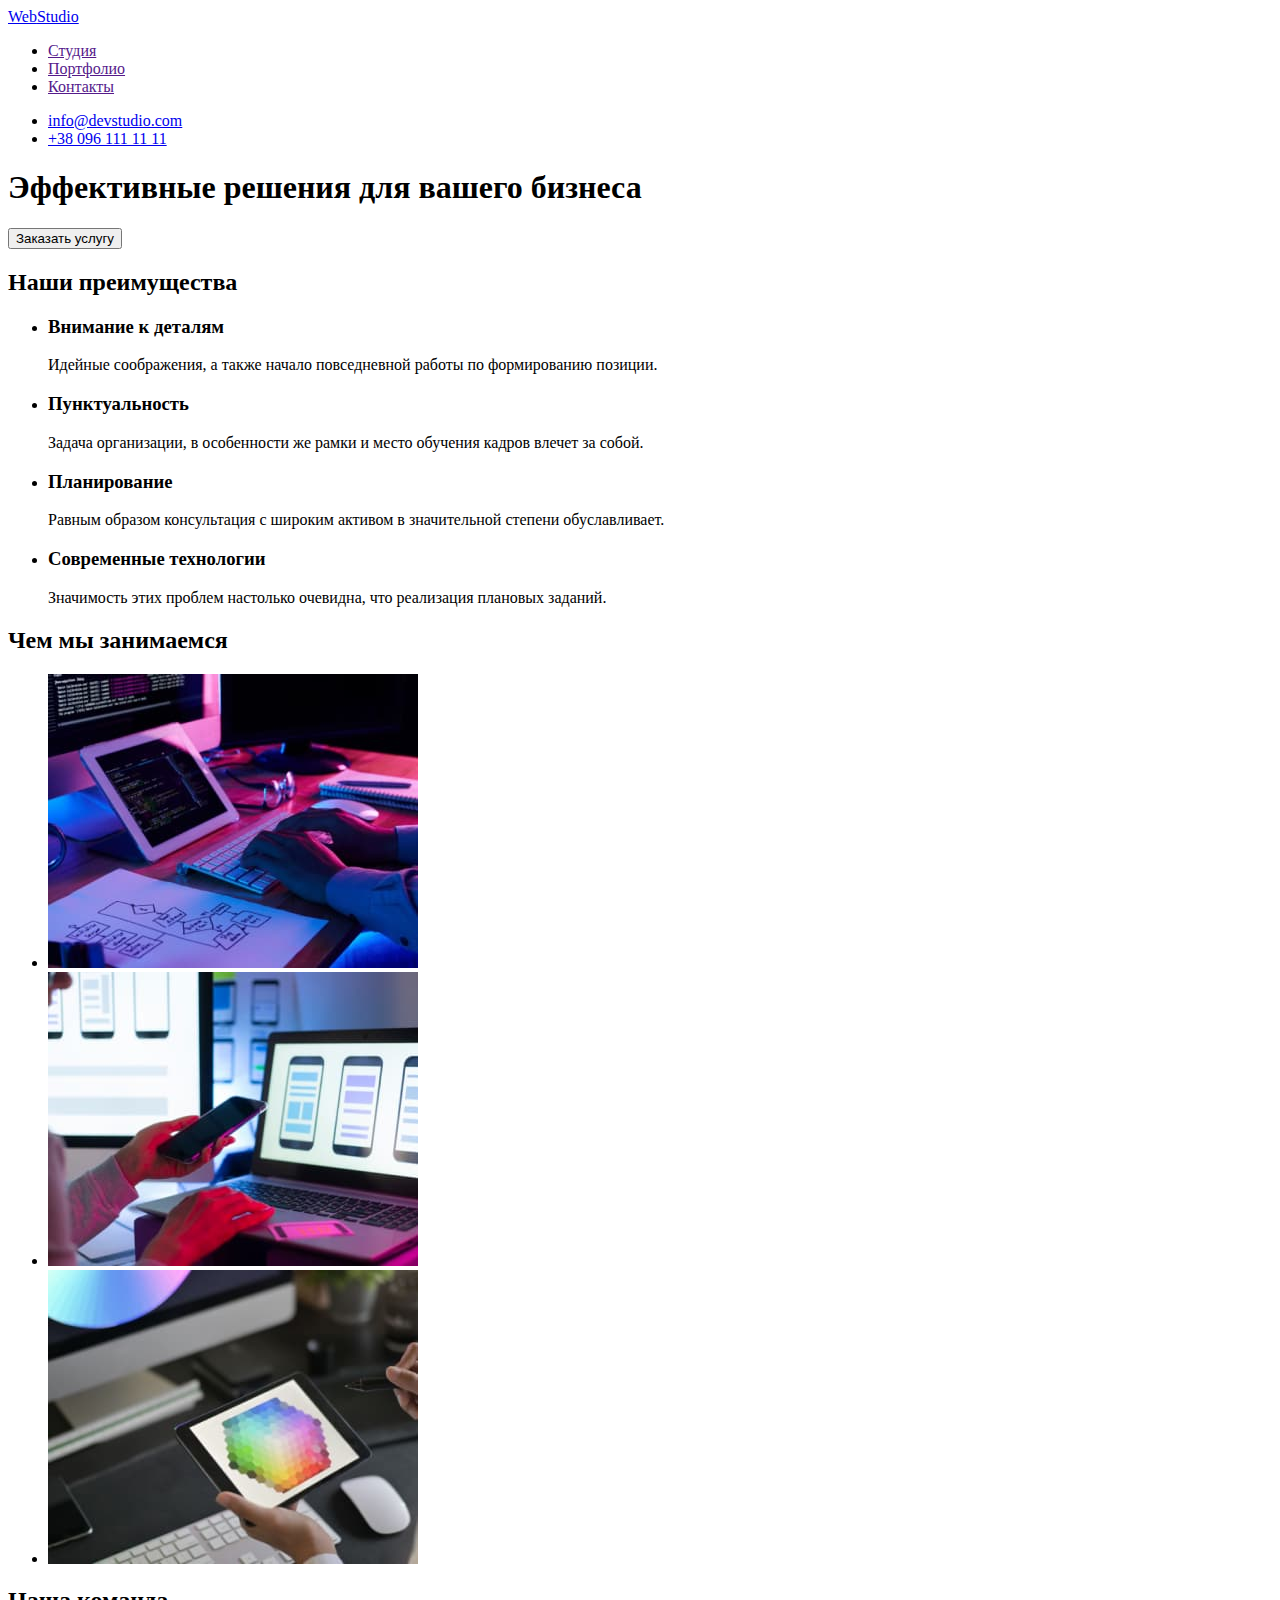
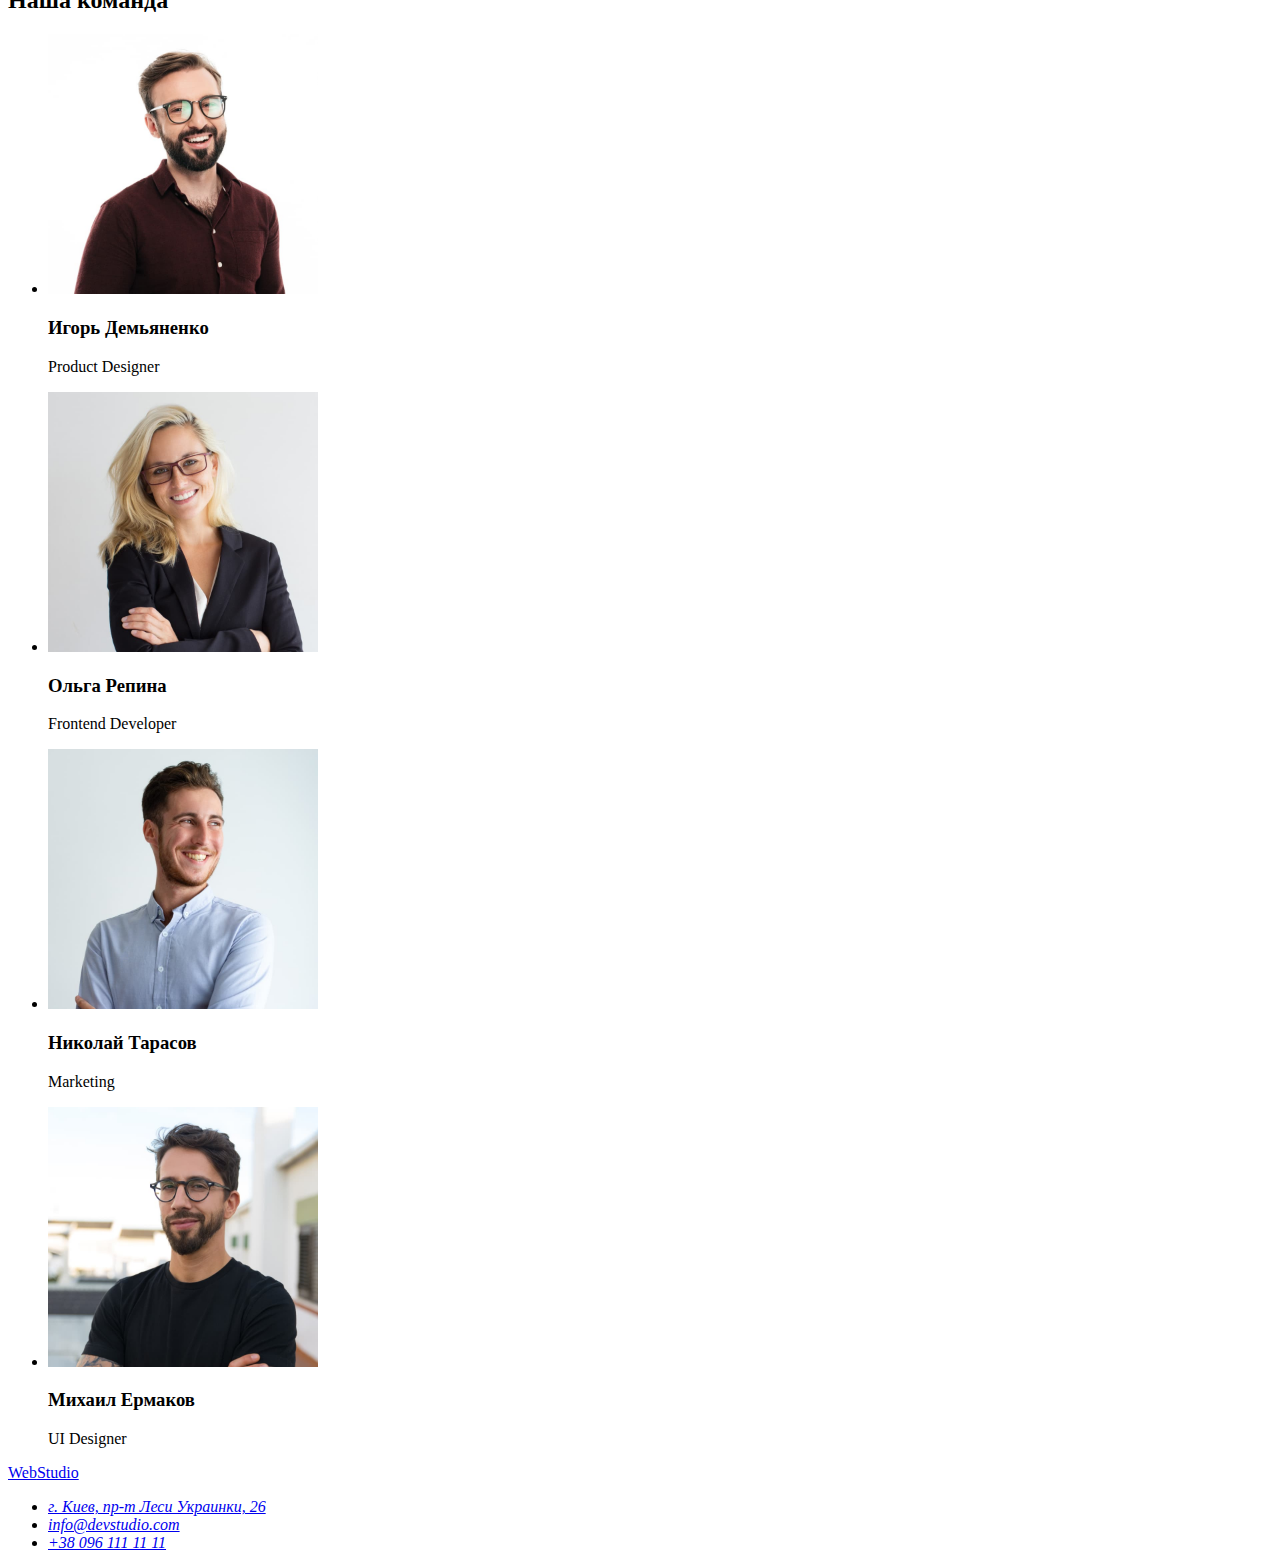
==== index.html @ c5b8b236 "Розмітка першої сторінки" ====
<!DOCTYPE html>
<html lang="ru">
<head>
    <meta charset="UTF-8">
    <meta http-equiv="X-UA-Compatible" content="IE=edge">
    <meta name="viewport" content="width=device-width, initial-scale=1.0">
    <title>Document</title>
</head>
<body>

    <header>
        <nav>
            <a href="./index.html" lang="en"><span>Web</span>Studio</a>
            <ul>
                <li><a href="">Студия</a></li>
                <li><a href="">Портфолио</a></li>
                <li><a href="">Контакты</a></li>
            </ul>
        </nav>
        <ul>
            <li><a href="mailto:info@devstudio.com">info@devstudio.com</a></li>
            <li><a href="tel:+380961111111">+38 096 111 11 11</a></li>
        </ul>
    </header>

    <main>
        <!--Шапка-->
        <section>
            <h1>Эффективные решения для вашего бизнеса</h1>
            <button type="button">Заказать услугу</button>
        </section>
        <!--Преимущества-->
        <section>
            <h2>Наши преимущества</h2>
            <ul>
                <li>
                    <h3>Внимание к деталям</h3>
                    <p>Идейные соображения, а также начало повседневной работы по формированию позиции.</p>
                </li>
                <li>
                    <h3>Пунктуальность</h3>
                    <p>Задача организации, в особенности же рамки и место обучения кадров влечет за собой.</p>
                </li>
                <li>
                    <h3>Планирование</h3>
                    <p>Равным образом консультация с широким активом в значительной степени обуславливает.</p>
                </li>
                <li>
                    <h3>Современные технологии</h3>
                    <p>Значимость этих проблем настолько очевидна, что реализация плановых заданий.</p>
                </li>
            </ul>
        </section>
        <!--Чем мы занимаемся-->
        <section>
            <h2>Чем мы занимаемся</h2>
            <ul>
                <li>
                    <a href=""><img src="./images/box1.jpg" alt="Програмист пишет код" width="370" height="294"></a>
                </li>
                <li>
                    <a href=""><img src="./images/box2.jpg" alt="Разработка мобильного приложения" width="370" height="294"></a>
                </li>
                <li>
                    <a href=""><img src="./images/box3.jpg" alt="Веб-дизайн" width="370" height="294"></a>
                </li>
            </ul>
        </section>
        <!--Наша команда-->
        <section>
            <h2>Наша команда</h2>
            <ul>
                <li>
                    <img src="./images/demianenko.jpg" alt="Фото" width="270" height="260">
                    <h3>Игорь Демьяненко</h3>
                    <p lang="en">Product Designer</p>
                </li>
                <li>
                    <img src="./images/repina.jpg" alt="Фото" width="270" height="260">
                    <h3>Ольга Репина</h3>
                    <p lang="en">Frontend Developer</p>
                </li>
                <li>
                    <img src="./images/tarasov.jpg" alt="Фото" width="270" height="260">
                    <h3>Николай Тарасов</h3>
                    <p lang="en">Marketing</p>
                </li>
                <li>
                    <img src="./images/ermakov.jpg" alt="Фото" width="270" height="260">
                    <h3>Михаил Ермаков</h3>
                    <p lang="en">UI Designer</p>
                </li>
            </ul>
        </section>
    </main>

    <footer>
        <a href="./index.html"><span>Web</span>Studio</a>
        <address>
            <ul>
                <li> 
                    <a href="https://www.google.com/maps/place/%D0%B1%D1%83%D0%BB.+%D0%9B%D0%B5%D1%81%D0%B8+%D0%A3%D0%BA%D1%80%D0%B0%D0%B8%D0%BD%D0%BA%D0%B8,+26,+%D0%9A%D0%B8%D0%B5%D0%B2,+02000/@50.4265807,30.5361971,17z/data=!4m5!3m4!1s0x40d4cf0e033ecbe9:0x57a4dffefec77da0!8m2!3d50.4265807!4d30.5383858" rel="noopener noreferrer" target="blank">г. Киев, пр-т Леси Украинки, 26</a> 
                </li>
                <li>
                    <a href="mailto:info@devstudio.com">info@devstudio.com</a>
                </li>
                <li>
                    <a href="tel:+380961111111">+38 096 111 11 11</a>
                </li>
            </ul>
        </address>

    </footer>
    
</body>
</html>
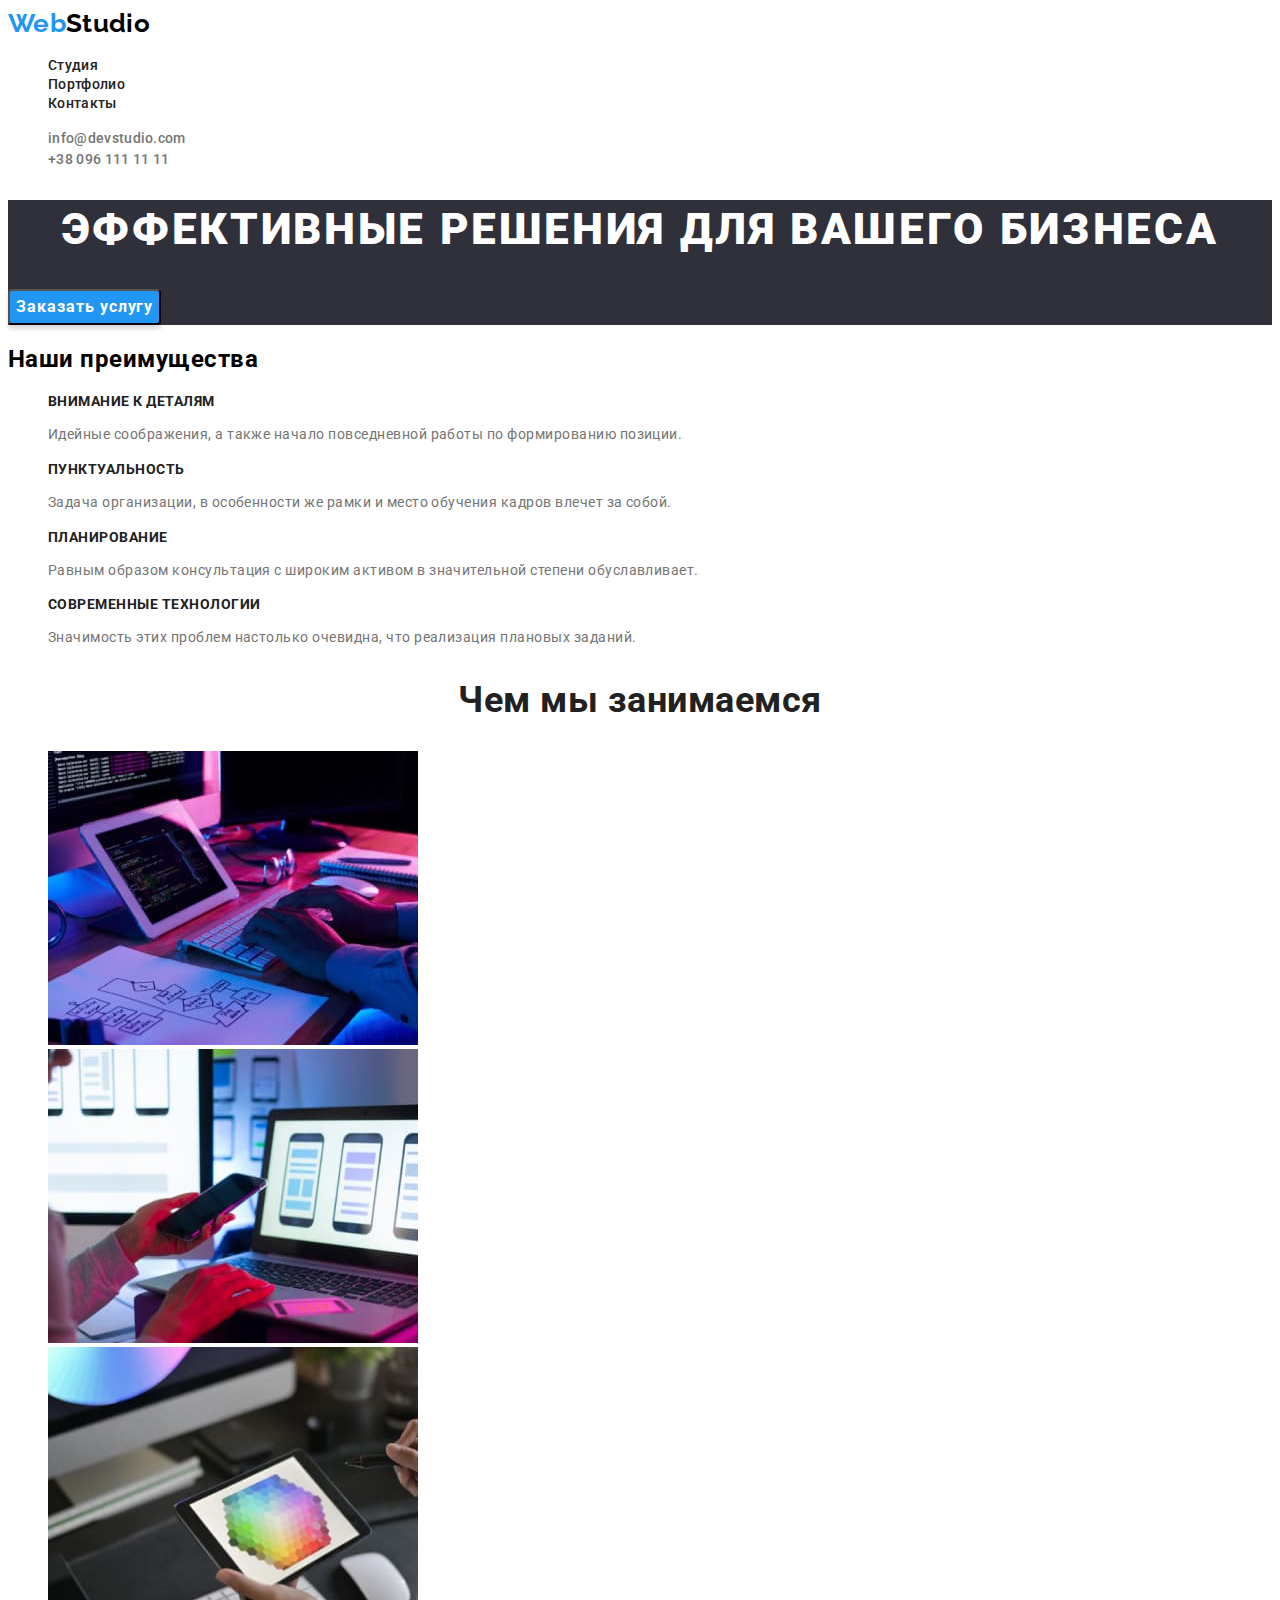
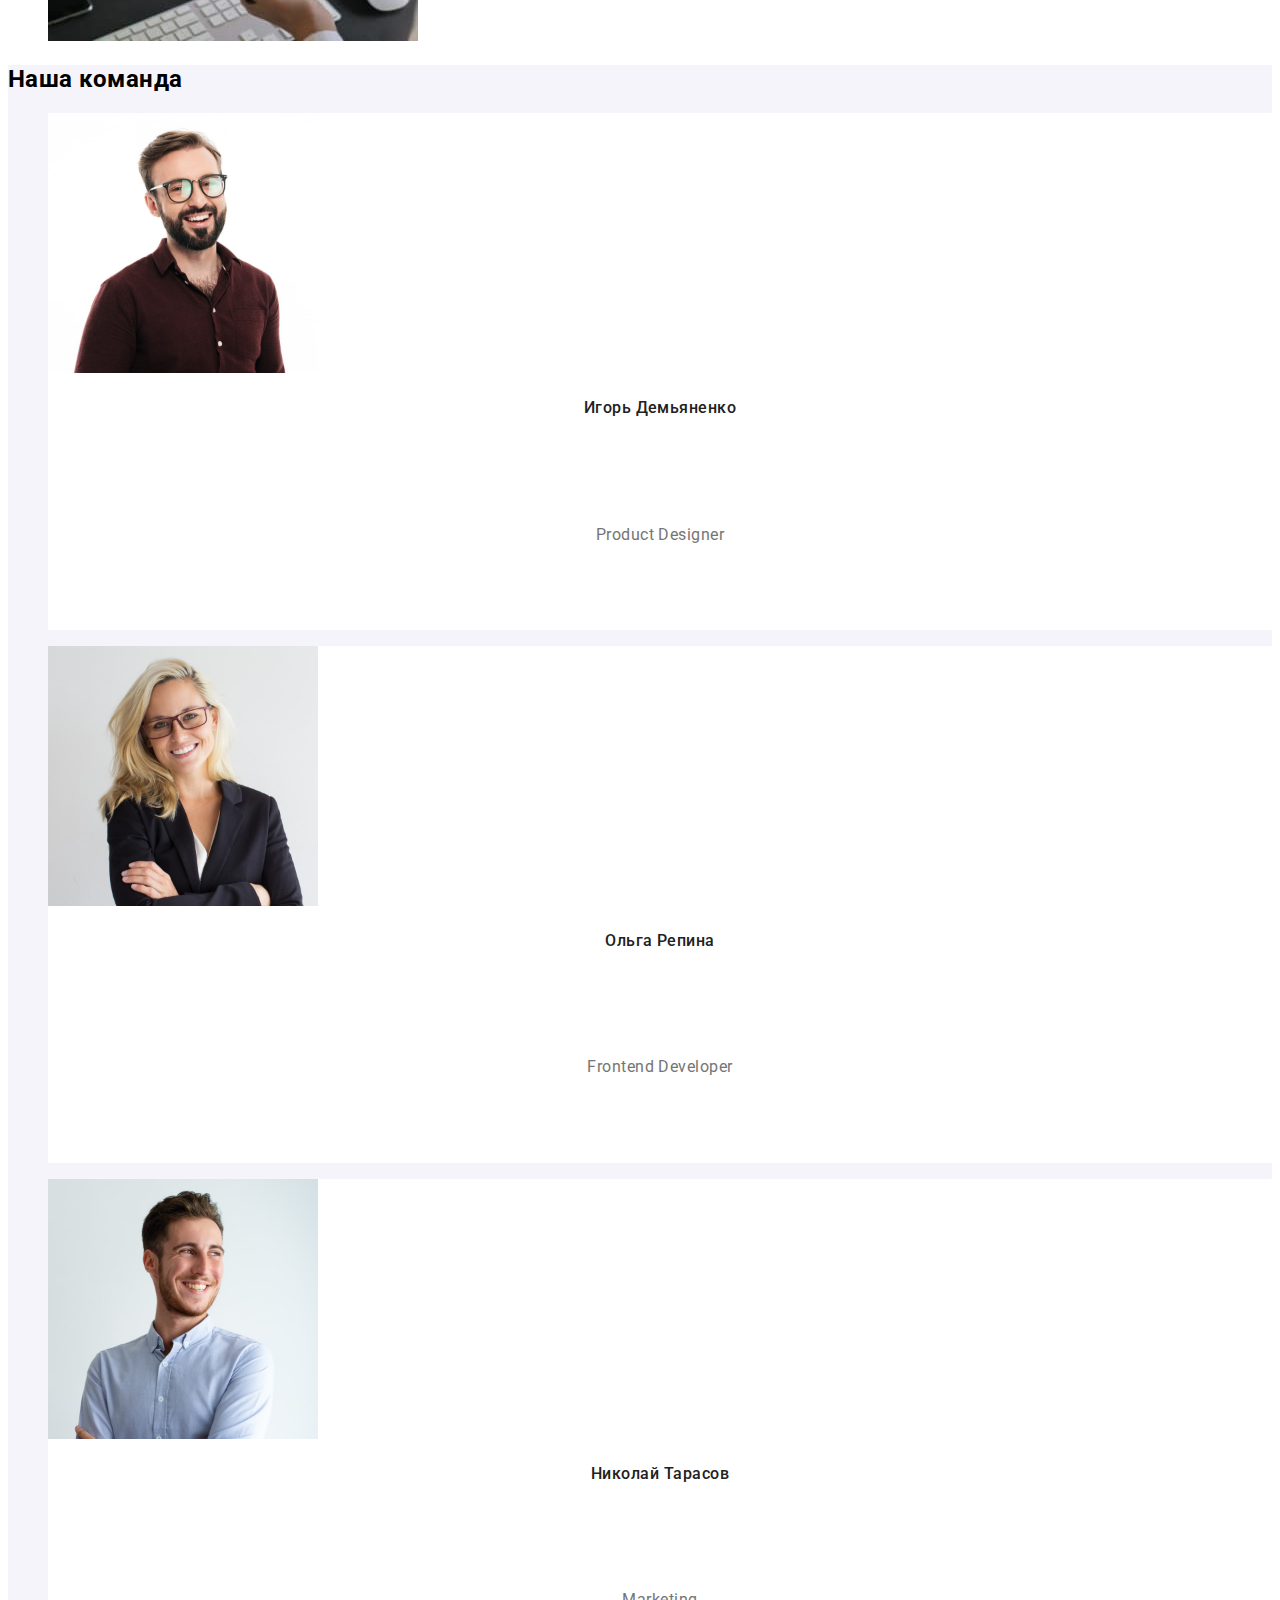
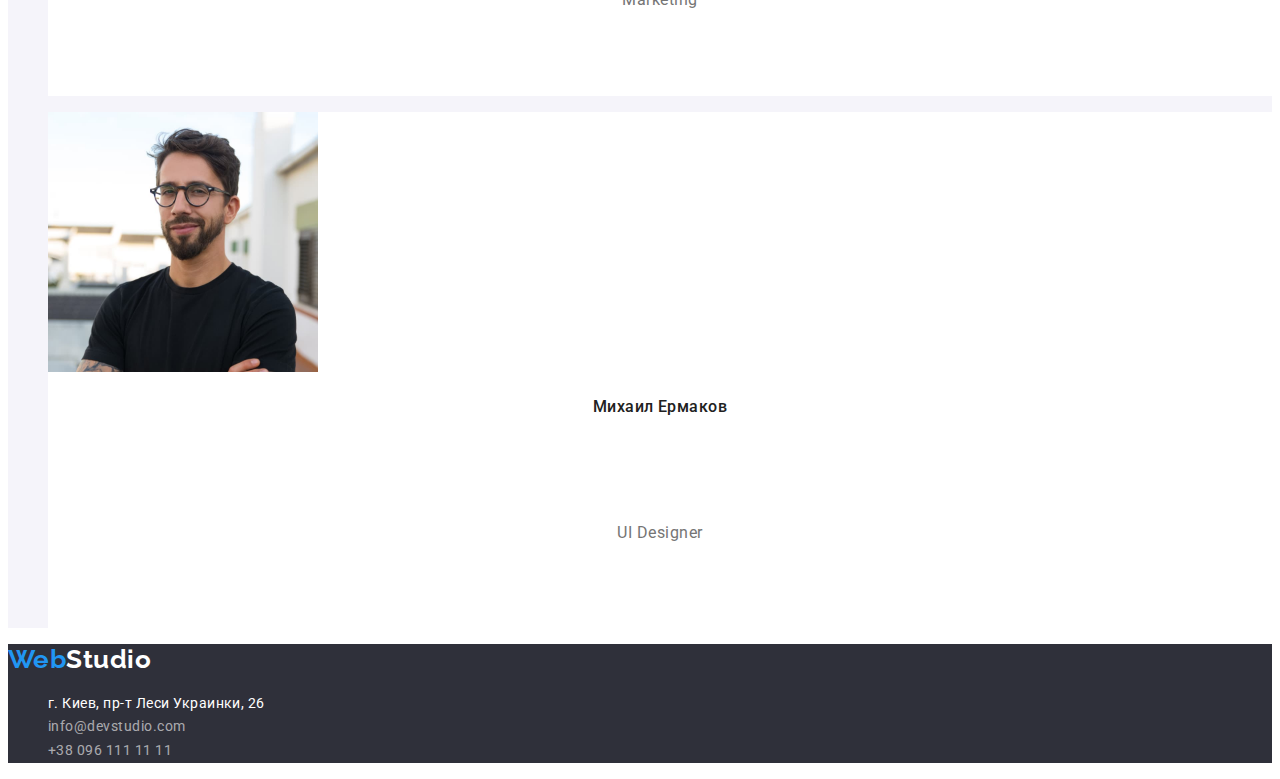
==== commit 9e43a238: "Перша стилізація сторінки №1" ====
--- a/index.html
+++ b/index.html
@@ -4,108 +4,112 @@
     <meta charset="UTF-8">
     <meta http-equiv="X-UA-Compatible" content="IE=edge">
     <meta name="viewport" content="width=device-width, initial-scale=1.0">
-    <title>Document</title>
+    <title>WebStudio</title>
+    <link rel="preconnect" href="https://fonts.googleapis.com">
+    <link rel="preconnect" href="https://fonts.gstatic.com" crossorigin>
+    <link href="https://fonts.googleapis.com/css2?family=Raleway:wght@700&family=Roboto:wght@400;500;700;900&display=swap" rel="stylesheet">
+    <link rel="stylesheet" href="./css/styles.css">
 </head>
 <body>
 
-    <header>
-        <nav>
-            <a href="./index.html" lang="en"><span>Web</span>Studio</a>
-            <ul>
-                <li><a href="">Студия</a></li>
-                <li><a href="">Портфолио</a></li>
-                <li><a href="">Контакты</a></li>
+    <header class="header">
+        <nav class="nav">
+            <a href="./index.html" lang="en" class="logo link">Web<span class="header-logo link">Studio</span></a>
+            <ul class="nav-list list">
+                <li class="nav-item"><a href="./index.html" class="nav-link link">Студия</a></li>
+                <li class="nav-item"><a href="./portfolio.html" class="nav-link link">Портфолио</a></li>
+                <li class="nav-item"><a href="" class="nav-link link">Контакты</a></li>
             </ul>
         </nav>
-        <ul>
-            <li><a href="mailto:info@devstudio.com">info@devstudio.com</a></li>
-            <li><a href="tel:+380961111111">+38 096 111 11 11</a></li>
+        <ul class="contacts-list list">
+            <li class="contacts-item"><a href="mailto:info@devstudio.com" class="contacts-link link">info@devstudio.com</a></li>
+            <li class="contacts-item"><a href="tel:+380961111111" class="contacts-link link">+38 096 111 11 11</a></li>
         </ul>
     </header>
 
     <main>
         <!--Шапка-->
-        <section>
-            <h1>Эффективные решения для вашего бизнеса</h1>
-            <button type="button">Заказать услугу</button>
+        <section class="hero">
+            <h1 class="hero-title">Эффективные решения для вашего бизнеса</h1>
+            <button class="hero-button" type="button">Заказать услугу</button>
         </section>
         <!--Преимущества-->
-        <section>
+        <section class="benefits">
             <h2>Наши преимущества</h2>
-            <ul>
+            <ul class="benefits-list list">
                 <li>
-                    <h3>Внимание к деталям</h3>
-                    <p>Идейные соображения, а также начало повседневной работы по формированию позиции.</p>
+                    <h3 class="benefits-title">Внимание к деталям</h3>
+                    <p class="benefits-text">Идейные соображения, а также начало повседневной работы по формированию позиции.</p>
                 </li>
                 <li>
-                    <h3>Пунктуальность</h3>
-                    <p>Задача организации, в особенности же рамки и место обучения кадров влечет за собой.</p>
+                    <h3 class="benefits-title">Пунктуальность</h3>
+                    <p class="benefits-text">Задача организации, в особенности же рамки и место обучения кадров влечет за собой.</p>
                 </li>
                 <li>
-                    <h3>Планирование</h3>
-                    <p>Равным образом консультация с широким активом в значительной степени обуславливает.</p>
+                    <h3 class="benefits-title">Планирование</h3>
+                    <p class="benefits-text">Равным образом консультация с широким активом в значительной степени обуславливает.</p>
                 </li>
                 <li>
-                    <h3>Современные технологии</h3>
-                    <p>Значимость этих проблем настолько очевидна, что реализация плановых заданий.</p>
+                    <h3 class="benefits-title">Современные технологии</h3>
+                    <p class="benefits-text">Значимость этих проблем настолько очевидна, что реализация плановых заданий.</p>
                 </li>
             </ul>
         </section>
         <!--Чем мы занимаемся-->
         <section>
-            <h2>Чем мы занимаемся</h2>
-            <ul>
-                <li>
-                    <a href=""><img src="./images/box1.jpg" alt="Програмист пишет код" width="370" height="294"></a>
+            <h2 class="doing-title">Чем мы занимаемся</h2>
+            <ul class="doing-list list">
+                <li class="doing-item">
+                    <a href="" doing-link><img  src="./images/box1.jpg" alt="Програмист пишет код" width="370" height="294"></a>
                 </li>
-                <li>
-                    <a href=""><img src="./images/box2.jpg" alt="Разработка мобильного приложения" width="370" height="294"></a>
+                <li class="doing-item">
+                    <a href="" doing-link><img  src="./images/box2.jpg" alt="Разработка мобильного приложения" width="370" height="294"></a>
                 </li>
-                <li>
-                    <a href=""><img src="./images/box3.jpg" alt="Веб-дизайн" width="370" height="294"></a>
+                <li class="doing-item">
+                    <a href="" doing-link><img  src="./images/box3.jpg" alt="Веб-дизайн" width="370" height="294"></a>
                 </li>
             </ul>
         </section>
         <!--Наша команда-->
-        <section>
-            <h2>Наша команда</h2>
-            <ul>
-                <li>
+        <section class="team">
+            <h2 class="team-title">Наша команда</h2>
+            <ul class="team-list list">
+                <li class="team-item">
                     <img src="./images/demianenko.jpg" alt="Фото" width="270" height="260">
-                    <h3>Игорь Демьяненко</h3>
-                    <p lang="en">Product Designer</p>
+                    <h3 class="name">Игорь Демьяненко</h3>
+                    <p class="work-position" lang="en">Product Designer</p>
                 </li>
-                <li>
+                <li class="team-item">
                     <img src="./images/repina.jpg" alt="Фото" width="270" height="260">
-                    <h3>Ольга Репина</h3>
-                    <p lang="en">Frontend Developer</p>
+                    <h3 class="name">Ольга Репина</h3>
+                    <p class="work-position" lang="en">Frontend Developer</p>
                 </li>
-                <li>
+                <li class="team-item">
                     <img src="./images/tarasov.jpg" alt="Фото" width="270" height="260">
-                    <h3>Николай Тарасов</h3>
-                    <p lang="en">Marketing</p>
+                    <h3 class="name">Николай Тарасов</h3>
+                    <p class="work-position" lang="en">Marketing</p>
                 </li>
-                <li>
+                <li class="team-item">
                     <img src="./images/ermakov.jpg" alt="Фото" width="270" height="260">
-                    <h3>Михаил Ермаков</h3>
-                    <p lang="en">UI Designer</p>
+                    <h3 class="name">Михаил Ермаков</h3>
+                    <p class="work-position" lang="en">UI Designer</p>
                 </li>
             </ul>
         </section>
     </main>
 
-    <footer>
-        <a href="./index.html"><span>Web</span>Studio</a>
-        <address>
-            <ul>
-                <li> 
-                    <a href="https://www.google.com/maps/place/%D0%B1%D1%83%D0%BB.+%D0%9B%D0%B5%D1%81%D0%B8+%D0%A3%D0%BA%D1%80%D0%B0%D0%B8%D0%BD%D0%BA%D0%B8,+26,+%D0%9A%D0%B8%D0%B5%D0%B2,+02000/@50.4265807,30.5361971,17z/data=!4m5!3m4!1s0x40d4cf0e033ecbe9:0x57a4dffefec77da0!8m2!3d50.4265807!4d30.5383858" rel="noopener noreferrer" target="blank">г. Киев, пр-т Леси Украинки, 26</a> 
+    <footer class="footer">
+        <a href="./index.html" class="logo link">Web<span class="logo-footer">Studio</span></a>
+        <address class="address">
+            <ul class="address-list list">
+                <li class="address-item"> 
+                    <a class="map-link link" href="https://www.google.com/maps/place/%D0%B1%D1%83%D0%BB.+%D0%9B%D0%B5%D1%81%D0%B8+%D0%A3%D0%BA%D1%80%D0%B0%D0%B8%D0%BD%D0%BA%D0%B8,+26,+%D0%9A%D0%B8%D0%B5%D0%B2,+02000/@50.4265807,30.5361971,17z/data=!4m5!3m4!1s0x40d4cf0e033ecbe9:0x57a4dffefec77da0!8m2!3d50.4265807!4d30.5383858" rel="noopener noreferrer" target="blank">г. Киев, пр-т Леси Украинки, 26</a> 
                 </li>
-                <li>
-                    <a href="mailto:info@devstudio.com">info@devstudio.com</a>
+                <li class="address-item">
+                    <a class="address-link link" href="mailto:info@devstudio.com">info@devstudio.com</a>
                 </li>
-                <li>
-                    <a href="tel:+380961111111">+38 096 111 11 11</a>
+                <li class="address-item">
+                    <a class="address-link link" href="tel:+380961111111">+38 096 111 11 11</a>
                 </li>
             </ul>
         </address>
--- a/css/styles.css
+++ b/css/styles.css
@@ -0,0 +1,189 @@
+/* Переменные */
+
+:root {
+/* Цвета текста */
+    --primary-title-color: #FFFFFF;
+    --secondary-title-color: #212121;
+    --primary-text-color: #757575;
+    --active-color: #2196F3;
+    --footer-address-color: rgba(255, 255, 255, 0.6);
+/* Цвет фона */
+--page-background-color: #E5E5E5;
+--header-background-color: #FFFFFF;
+--footer-background-color:#2F303A;
+--section-background-color: #F5F4FA;
+}
+
+/* Стили по селекторам тега  */
+
+body {
+    font-family: 'Roboto', sans-serif;
+    letter-spacing: 0.03em;
+}
+
+
+/* Общие классы */
+
+.list {
+    list-style: none;
+}
+.link {
+    text-decoration: none;
+   font-style: normal;
+}
+
+
+/* Header */
+
+.header {
+    background-color: var(--header-background-color); 
+    letter-spacing: 0.02em;
+}
+
+.nav-link {
+    font-weight: 500;
+    font-size: 14px;
+    line-height: 1.15;
+    color: var(--secondary-title-color);
+}
+.nav-link:hover,
+.nav-link:focus {
+    color: var(--active-color);
+}
+
+.logo {
+    font-family: Raleway;
+    font-style: normal;
+    font-weight: bold;
+    font-size: 26px;
+    line-height: 1.2;
+    color: var(--active-color);
+}
+
+.header-logo {
+    color: #000000;;
+    }
+
+.contacts-link {
+    font-weight: 500;
+    font-size: 14px;
+    line-height: 1.5;
+    color: var(--primary-text-color);
+}
+
+.contacts-link:hover,
+.contacts-link:focus {
+    color: var(--active-color);
+}
+
+/* Main */
+
+/* Hero */
+.hero {
+background-color: var(--footer-background-color);
+}
+
+.hero-title {
+    font-weight: 900;
+    font-size: 44px;
+    line-height: 1.35;
+    text-align: center;
+    letter-spacing: 0.06em;
+    text-transform: uppercase;
+    color: var(--header-background-color);
+}
+
+.hero-button {
+
+    font-family: Roboto;
+    font-style: normal;
+    font-weight: bold;
+    font-size: 16px;
+    line-height: 1.9;
+
+    display: flex;
+    align-items: center;
+    text-align: center;
+    letter-spacing: 0.06em;
+
+    background: #2196F3;
+    box-shadow: 0px 4px 4px rgba(0, 0, 0, 0.15);
+    border-radius: 4px;
+    color:var(--header-background-color)
+}
+
+
+/* Преимущества */
+
+.benefits-title {
+    font-weight: bold;
+    font-size: 14px;
+    line-height: 1.15;
+    text-transform: uppercase;
+    color:var(--secondary-title-color)
+}
+
+.benefits-text {
+    font-style: normal;
+    font-weight: normal;
+    font-size: 14px;
+    line-height: 1.7;
+    color:var(--primary-text-color)
+}
+
+/* Чем мы занимаемся */
+
+.doing-title {
+    font-weight: bold;
+    font-size: 36px;
+    line-height: 1.15;
+    text-align: center;
+    color:var(--secondary-title-color)
+}
+
+/* Наша команда */
+.team {
+background-color:var(--section-background-color)
+}
+
+.team-item {
+background-color: var(--header-background-color);
+}
+
+.name {
+    font-weight: 500;
+    font-size: 16px;
+    line-height: 1.9;
+    text-align: center; 
+    color: var(--secondary-title-color);
+}
+
+.work-position {
+    font-weight: normal;
+    font-size: 16px;
+    line-height: 11.9;
+    text-align: center;
+    letter-spacing: 0.03em;
+    color: var(--primary-text-color);
+}
+/* Footer */
+.footer {
+    background-color: var(--footer-background-color);
+}
+.logo-footer {
+    color: #FFFFFF;;
+    }
+
+.map-link {
+    font-weight: normal;
+    font-size: 14px;
+    line-height: 1.7;
+    color: var(--header-background-color)
+}
+
+.address-link {
+    font-weight: normal;
+    font-size: 14px;
+    line-height: 1.7;
+    color: var(--footer-address-color);
+}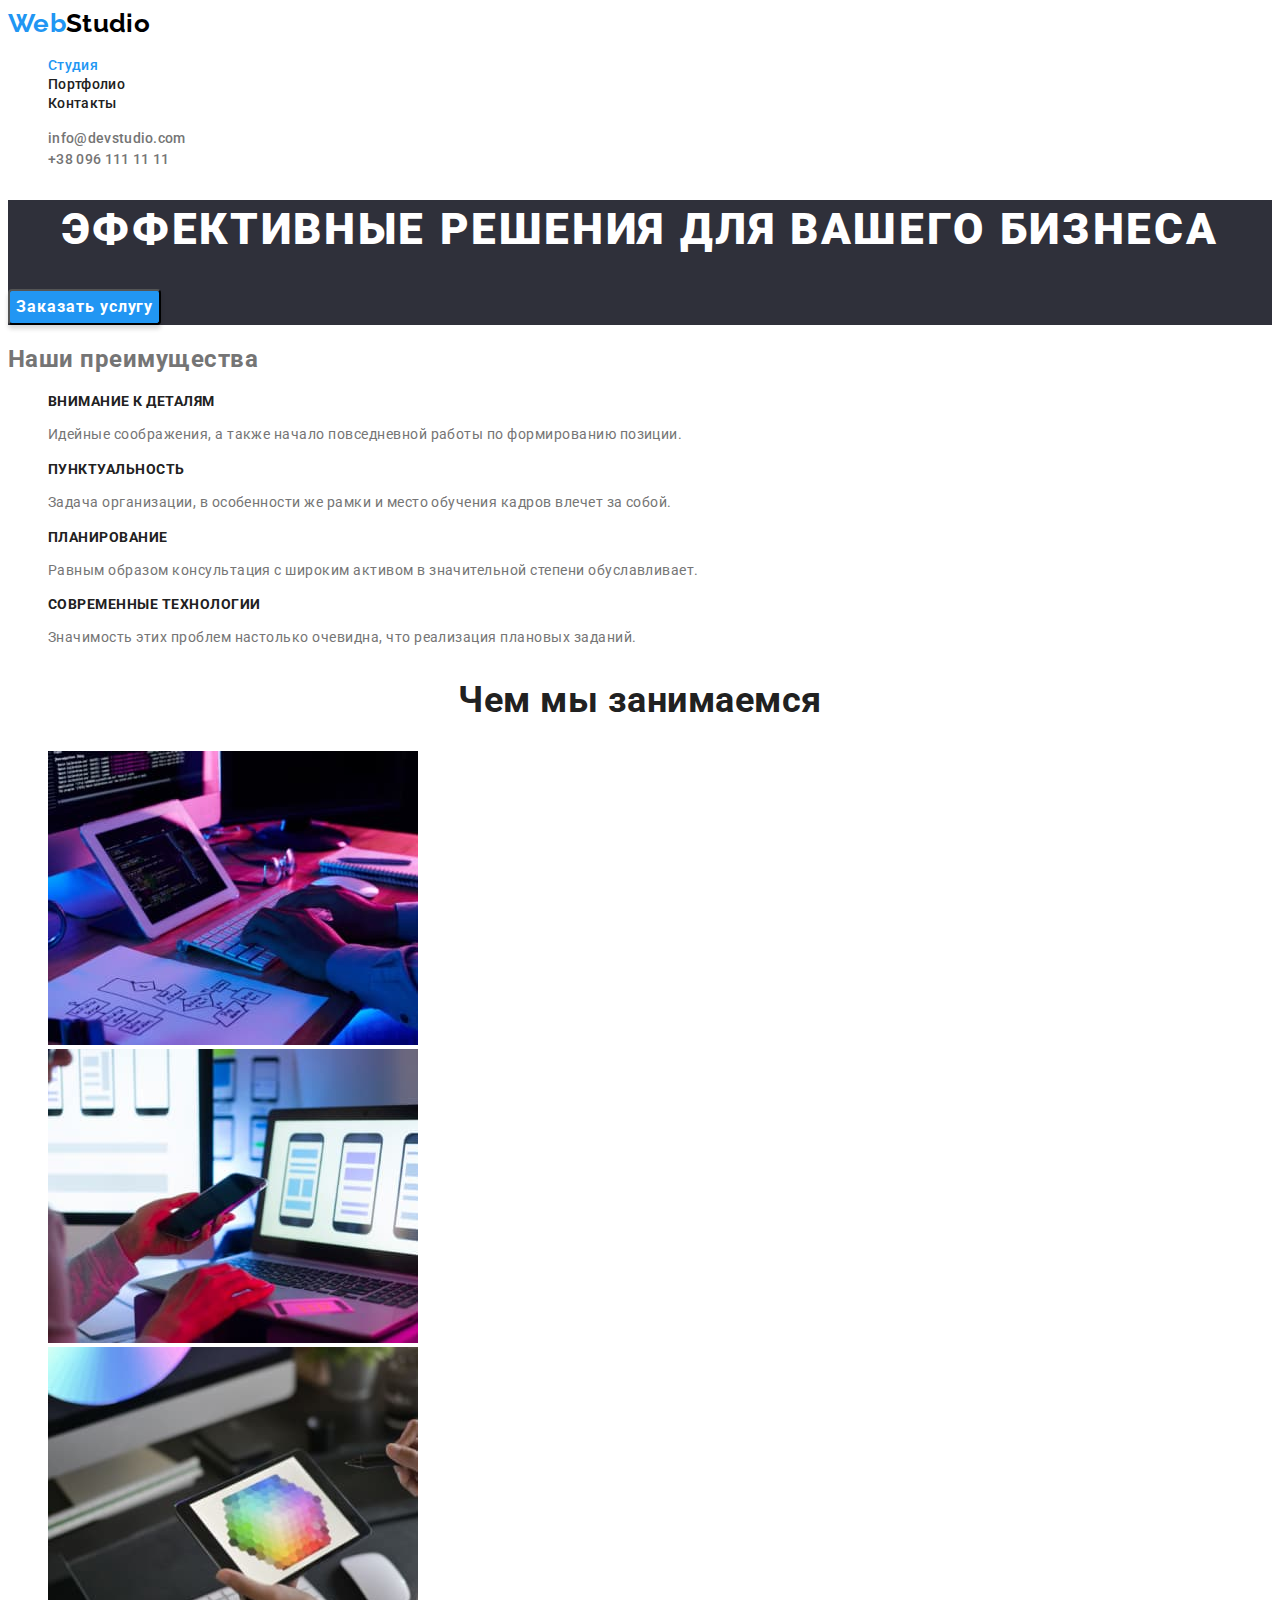
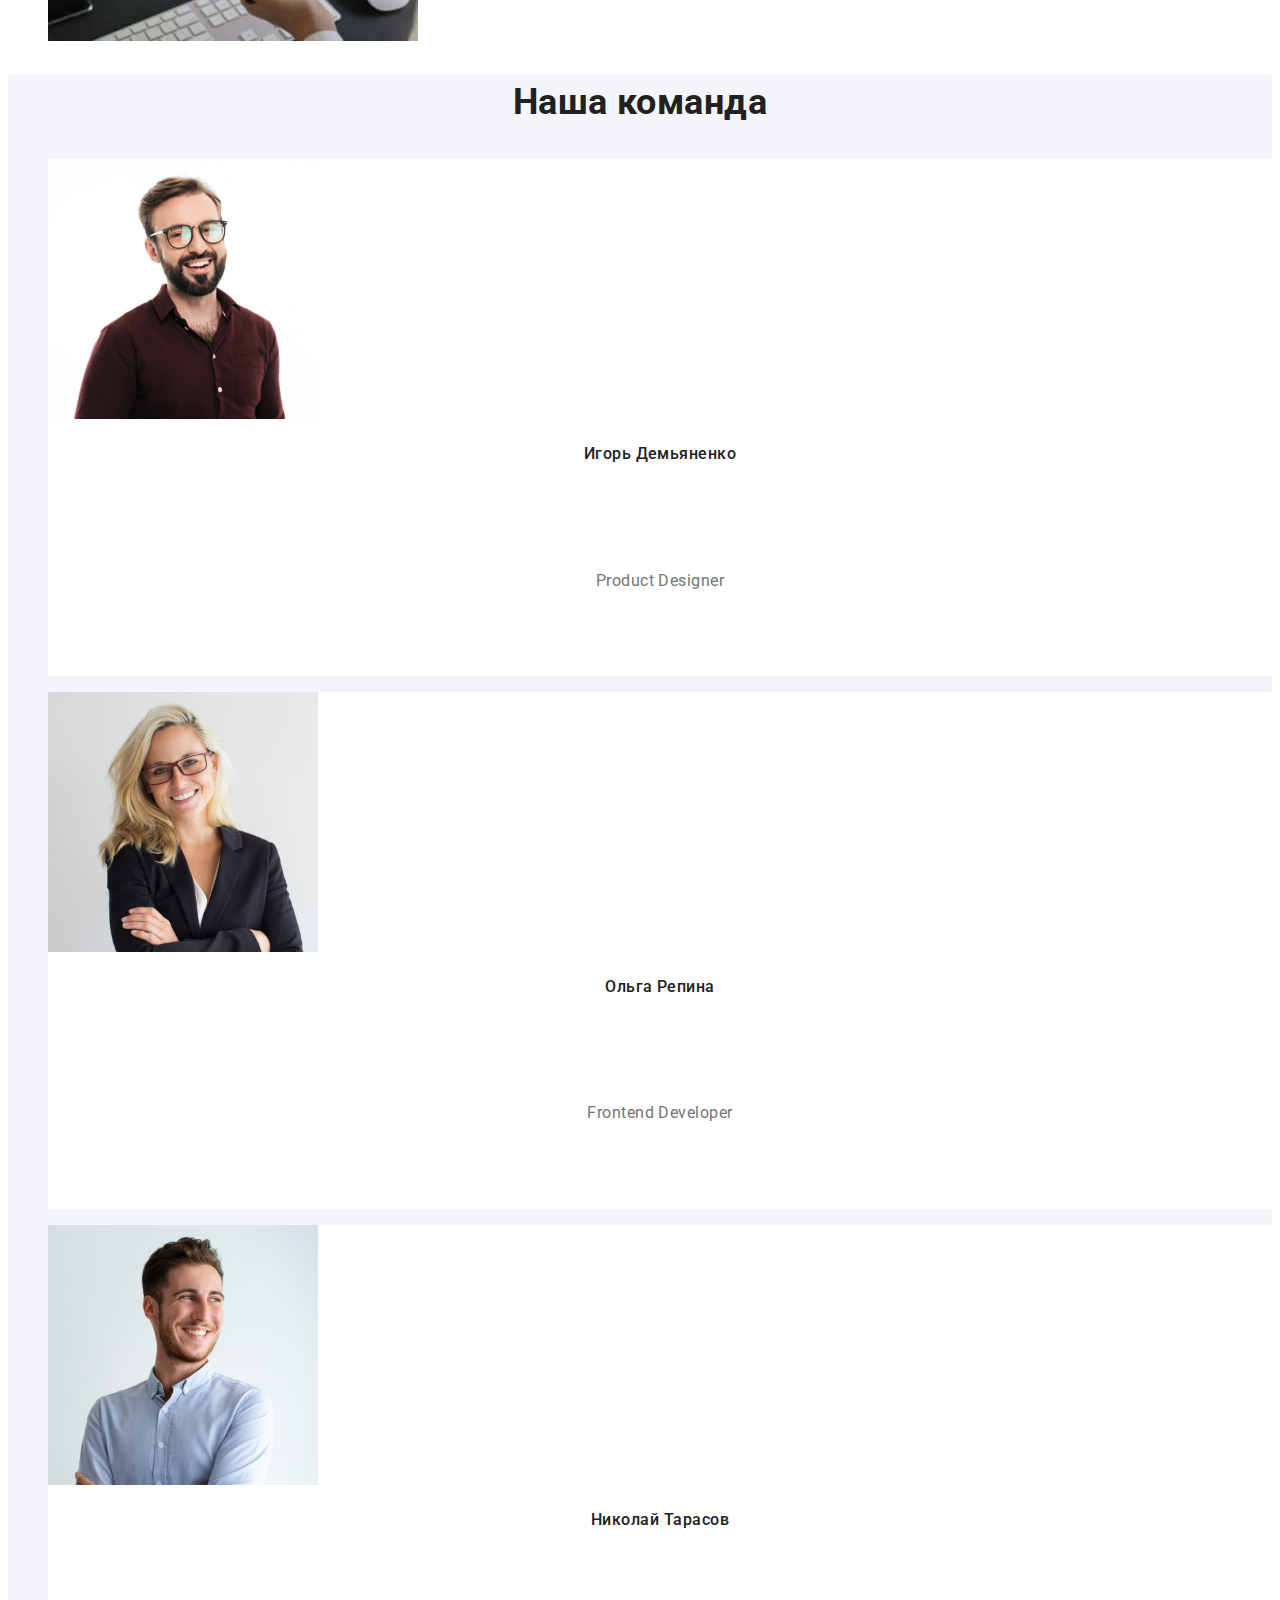
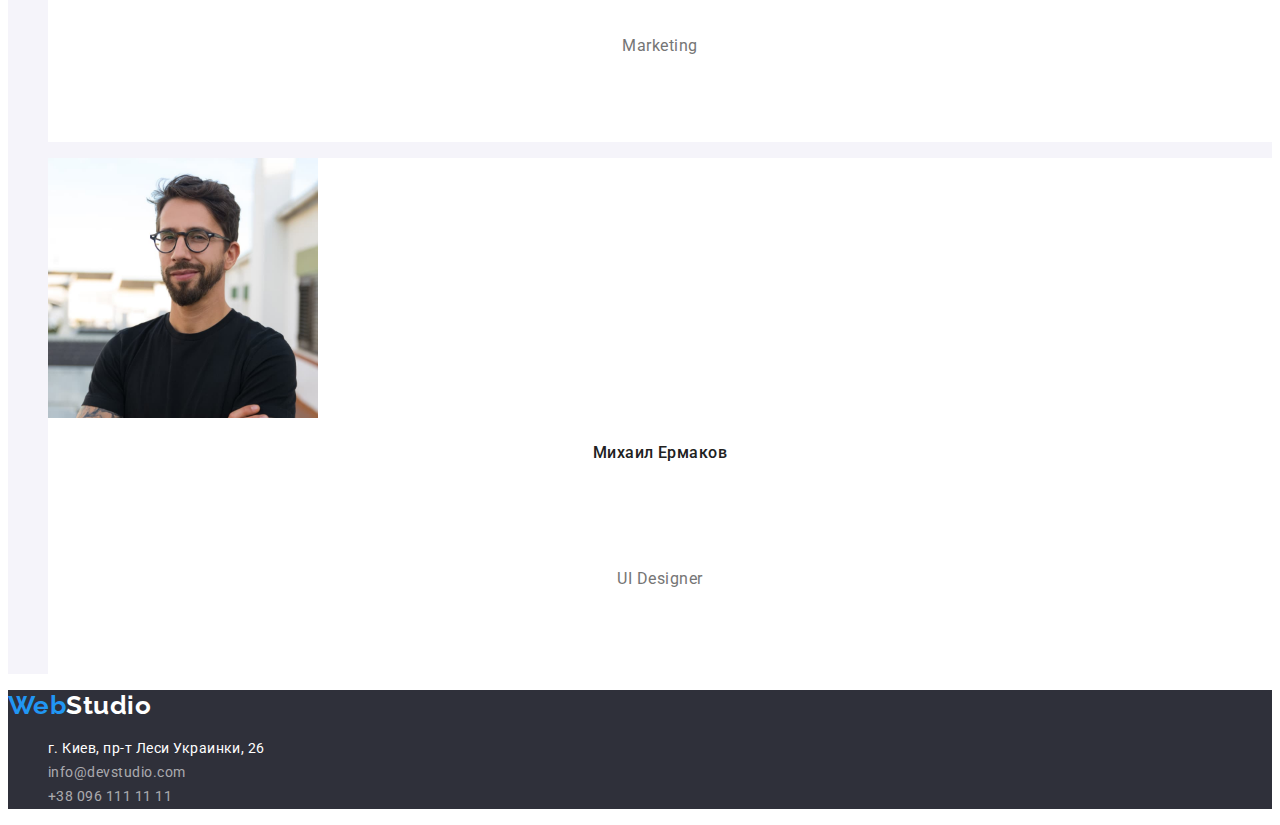
==== commit cc09f3ab: "Приєднано клас curent" ====
--- a/index.html
+++ b/index.html
@@ -16,7 +16,7 @@
         <nav class="nav">
             <a href="./index.html" lang="en" class="logo link">Web<span class="header-logo link">Studio</span></a>
             <ul class="nav-list list">
-                <li class="nav-item"><a href="./index.html" class="nav-link link">Студия</a></li>
+                <li class="nav-item"><a href="./index.html" class="nav-link link current">Студия</a></li>
                 <li class="nav-item"><a href="./portfolio.html" class="nav-link link">Портфолио</a></li>
                 <li class="nav-item"><a href="" class="nav-link link">Контакты</a></li>
             </ul>
@@ -60,13 +60,13 @@
             <h2 class="doing-title">Чем мы занимаемся</h2>
             <ul class="doing-list list">
                 <li class="doing-item">
-                    <a href="" doing-link><img  src="./images/box1.jpg" alt="Програмист пишет код" width="370" height="294"></a>
+                    <a href="" class="doing-link"><img  src="./images/box1.jpg" alt="Програмист пишет код" width="370" height="294"></a>
                 </li>
                 <li class="doing-item">
-                    <a href="" doing-link><img  src="./images/box2.jpg" alt="Разработка мобильного приложения" width="370" height="294"></a>
+                    <a href="" class="doing-link"><img  src="./images/box2.jpg" alt="Разработка мобильного приложения" width="370" height="294"></a>
                 </li>
                 <li class="doing-item">
-                    <a href="" doing-link><img  src="./images/box3.jpg" alt="Веб-дизайн" width="370" height="294"></a>
+                    <a href="" class="doing-link"><img  src="./images/box3.jpg" alt="Веб-дизайн" width="370" height="294"></a>
                 </li>
             </ul>
         </section>
@@ -99,6 +99,7 @@
     </main>
 
     <footer class="footer">
+
         <a href="./index.html" class="logo link">Web<span class="logo-footer">Studio</span></a>
         <address class="address">
             <ul class="address-list list">
--- a/css/styles.css
+++ b/css/styles.css
@@ -8,16 +8,17 @@
     --active-color: #2196F3;
     --footer-address-color: rgba(255, 255, 255, 0.6);
 /* Цвет фона */
---page-background-color: #E5E5E5;
---header-background-color: #FFFFFF;
---footer-background-color:#2F303A;
---section-background-color: #F5F4FA;
+    --page-background-color: #E5E5E5;
+    --header-background-color: #FFFFFF;
+    --footer-background-color:#2F303A;
+    --section-background-color: #F5F4FA;
 }
 
 /* Стили по селекторам тега  */
 
 body {
     font-family: 'Roboto', sans-serif;
+    color: var(--primary-text-color);
     letter-spacing: 0.03em;
 }
 
@@ -29,7 +30,7 @@
 }
 .link {
     text-decoration: none;
-   font-style: normal;
+    font-style: normal;
 }
 
 
@@ -40,6 +41,9 @@
     letter-spacing: 0.02em;
 }
 
+.nav-list .nav-link.current {
+    color: var(--active-color);
+}
 .nav-link {
     font-weight: 500;
     font-size: 14px;
@@ -53,7 +57,6 @@
 
 .logo {
     font-family: Raleway;
-    font-style: normal;
     font-weight: bold;
     font-size: 26px;
     line-height: 1.2;
@@ -112,6 +115,10 @@
     color:var(--header-background-color)
 }
 
+.hero-button {
+    cursor: pointer;
+}
+
 
 /* Преимущества */
 
@@ -124,11 +131,8 @@
 }
 
 .benefits-text {
-    font-style: normal;
-    font-weight: normal;
     font-size: 14px;
     line-height: 1.7;
-    color:var(--primary-text-color)
 }
 
 /* Чем мы занимаемся */
@@ -146,6 +150,14 @@
 background-color:var(--section-background-color)
 }
 
+.team-title {
+    font-weight: bold;
+    font-size: 36px;
+    line-height: 1.5;
+    text-align: center;
+    color: var(--secondary-title-color);
+}
+
 .team-item {
 background-color: var(--header-background-color);
 }
@@ -159,13 +171,44 @@
 }
 
 .work-position {
-    font-weight: normal;
     font-size: 16px;
     line-height: 11.9;
     text-align: center;
-    letter-spacing: 0.03em;
-    color: var(--primary-text-color);
-}
+}
+
+/* Портфолио */
+
+.filter-button {
+    font-family: Roboto;
+    font-style: normal;
+    font-weight: 500;
+    font-size: 16px;
+    line-height: 1.6;
+    text-align: center;
+    color: var(--secondary-title-color);
+}
+
+.filter-button:hover,
+.filter-button:focus {
+    color: var(--header-background-color);
+    background-color: var(--active-color);
+    cursor: pointer;
+}
+
+/* Наши проекты */
+.project-title {
+    font-weight: bold;
+    font-size: 18px;
+    line-height: 2;
+    letter-spacing: 0.06em;
+    color: var(--secondary-title-color);
+}
+
+.project-text {
+    font-size: 16px;
+    line-height: 1.9;
+}
+
 /* Footer */
 .footer {
     background-color: var(--footer-background-color);
@@ -175,15 +218,23 @@
     }
 
 .map-link {
-    font-weight: normal;
     font-size: 14px;
     line-height: 1.7;
     color: var(--header-background-color)
 }
 
+.map-link:hover,
+.map-link:focus {
+    color: var(--active-color);
+}
+
 .address-link {
-    font-weight: normal;
     font-size: 14px;
     line-height: 1.7;
     color: var(--footer-address-color);
+}
+
+.address-link:hover,
+.address-link:focus {
+    color: var(--active-color);
 }